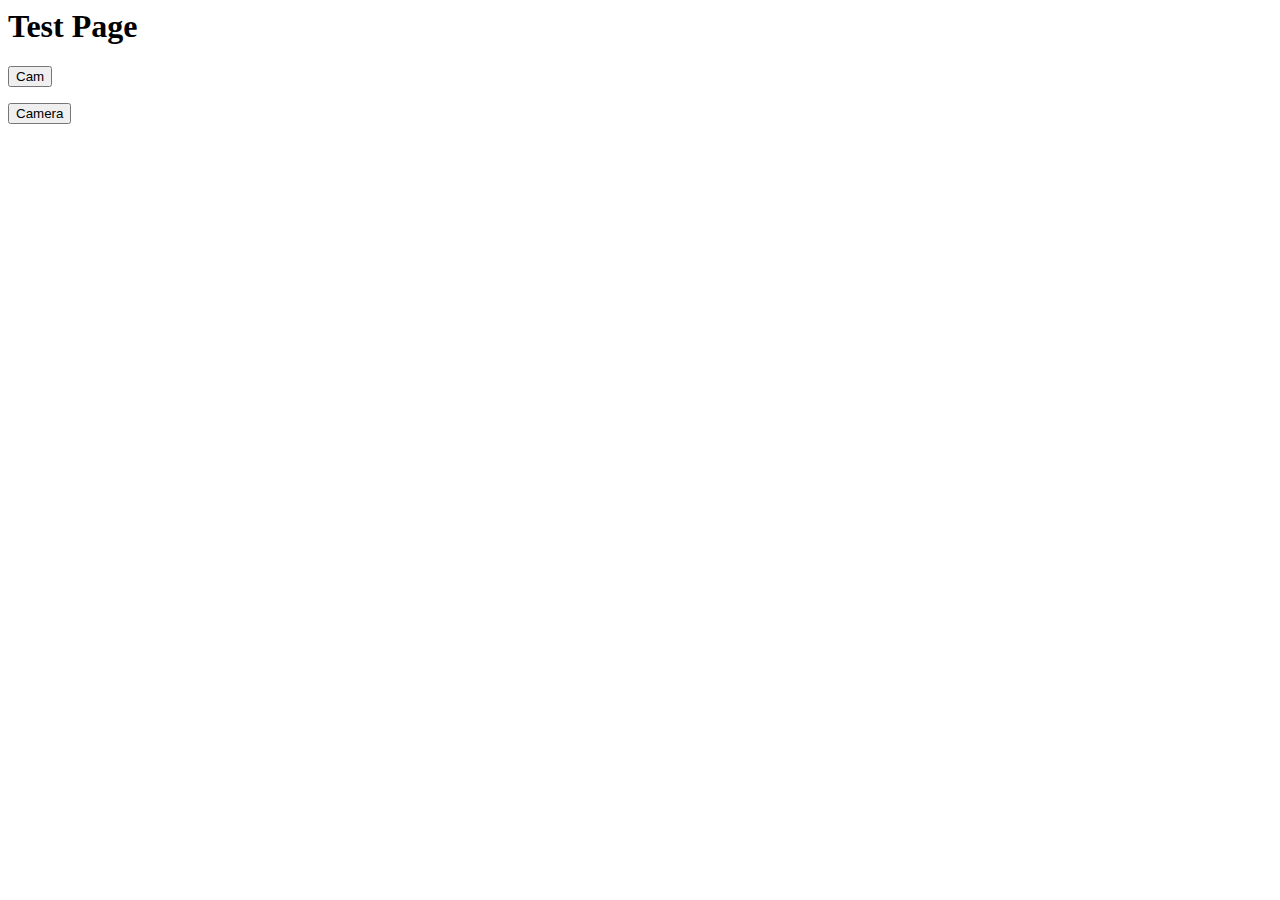
==== Website/templates/index.html @ 55daead0 "Update 4/4/19" ====
<html>
<head>
<link rel="stylesheet" href='/static/style.css' />
</head>
<body>
	
<h1>Test Page</h1>
<form action="/cam" method="POST">
    <input type="submit" onclick=" window.open('http://192.168.43.37:8000','_blank')" value="Cam">
</form>

<form action="/foo" method="POST">
    <input type="submit" onclick=" window.open('http://192.168.43.37:8000','_blank')" value="Camera">
</form>
</body>

<script>
    
</script>

</body>

</html>
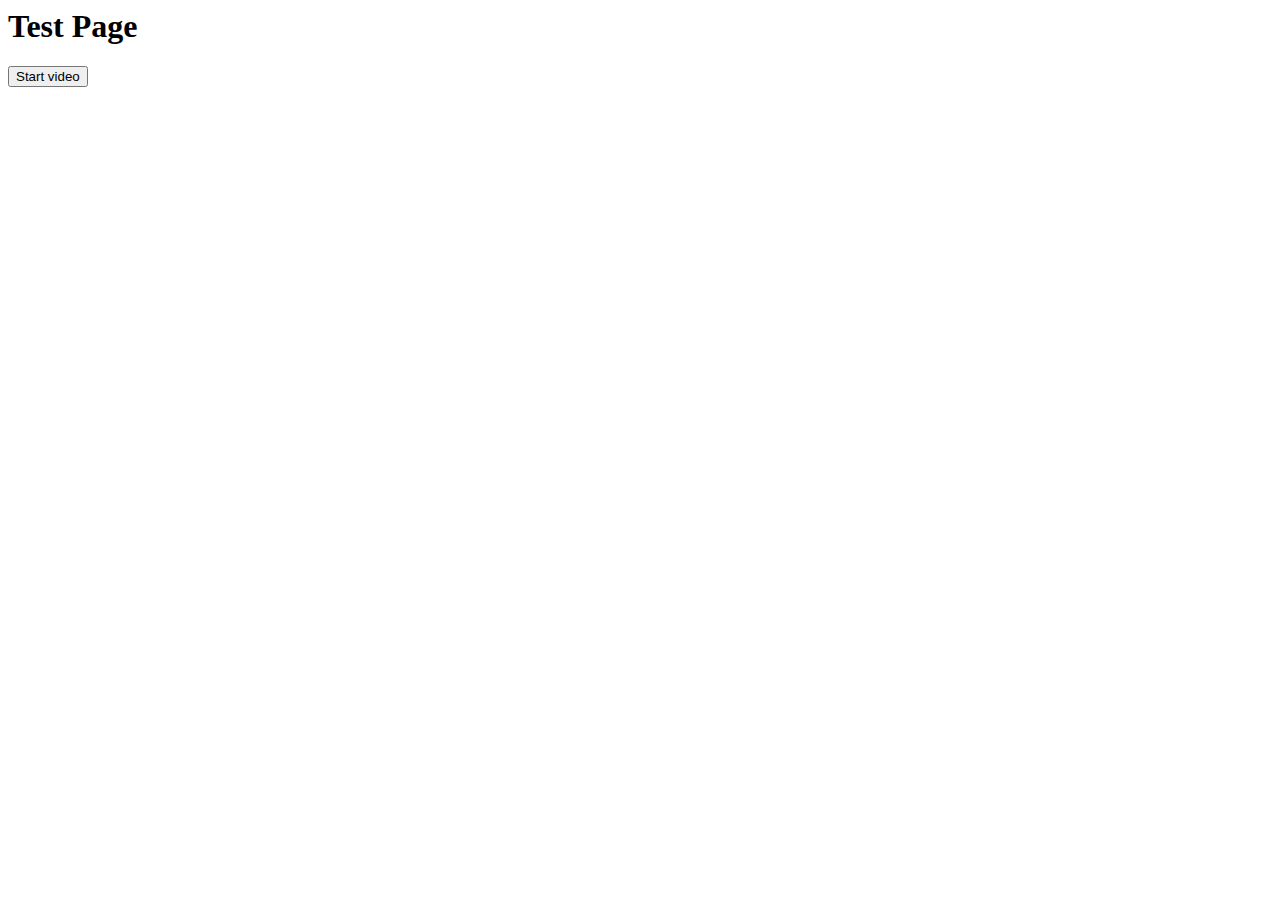
==== commit dff49792: "Updated Website 5/4/19" ====
--- a/Website/templates/index.html
+++ b/Website/templates/index.html
@@ -1,17 +1,18 @@
 <html>
+	
 <head>
 <link rel="stylesheet" href='/static/style.css' />
 </head>
+    <meta charset="ISO-8859-1"> 
+    <title>Online Student Portal</title> 
 <body>
 	
 <h1>Test Page</h1>
-<form action="/cam" method="POST">
-    <input type="submit" onclick=" window.open('http://192.168.43.37:8000','_blank')" value="Cam">
+
+<form action="">
+    <input type="button" value="Start video" onclick="window.location.href='video.html';"/>
 </form>
 
-<form action="/foo" method="POST">
-    <input type="submit" onclick=" window.open('http://192.168.43.37:8000','_blank')" value="Camera">
-</form>
 </body>
 
 <script>
